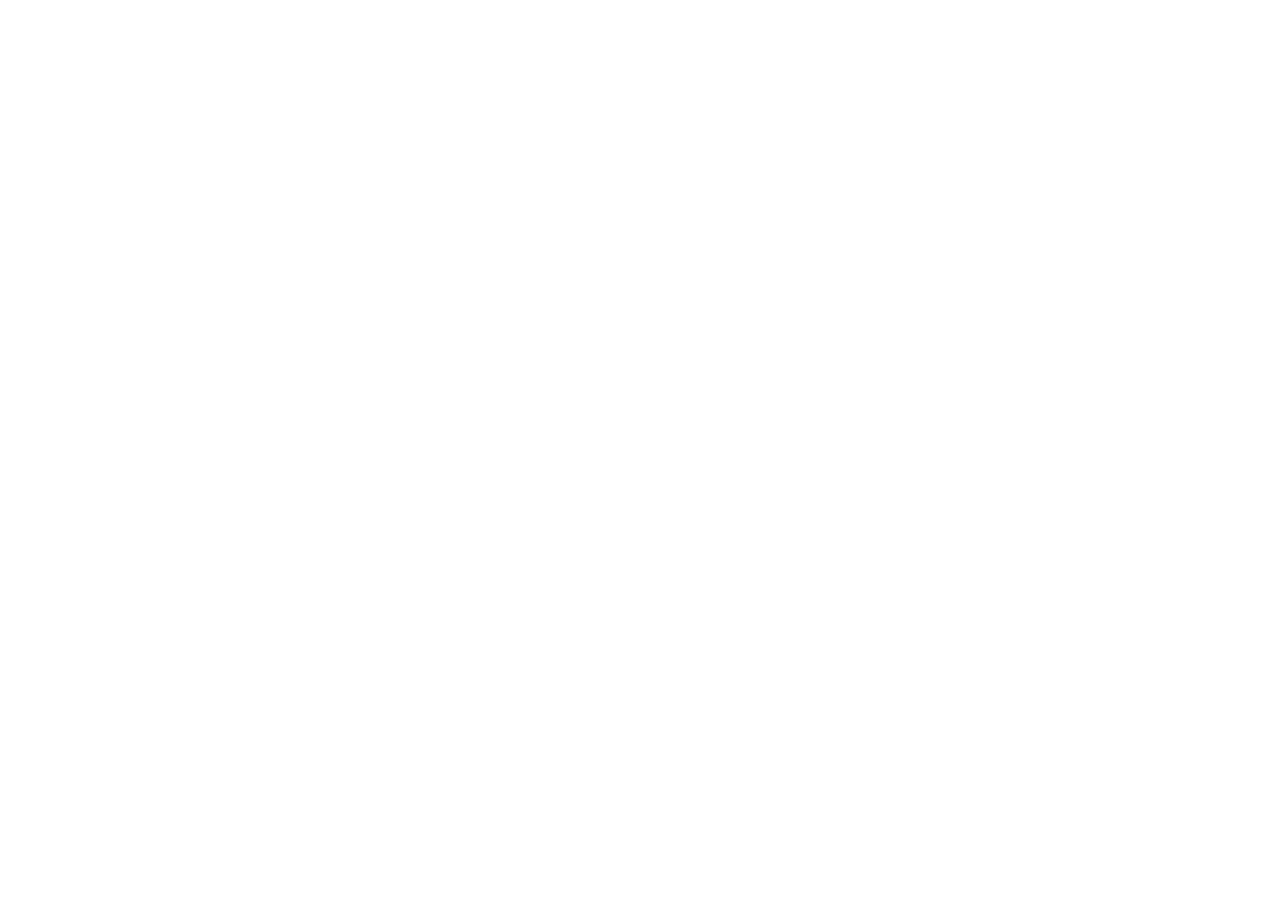
==== index.html @ 8ba488f6 "added favicon" ====
<!DOCTYPE html>
<html lang="en">
<head>
    <meta charset="utf-8" />
    <title>Champions League</title>
    <link rel="shortcut icon" type="image/jpg" href="Pictures/favicon.jpg"/>
</head>







</html>
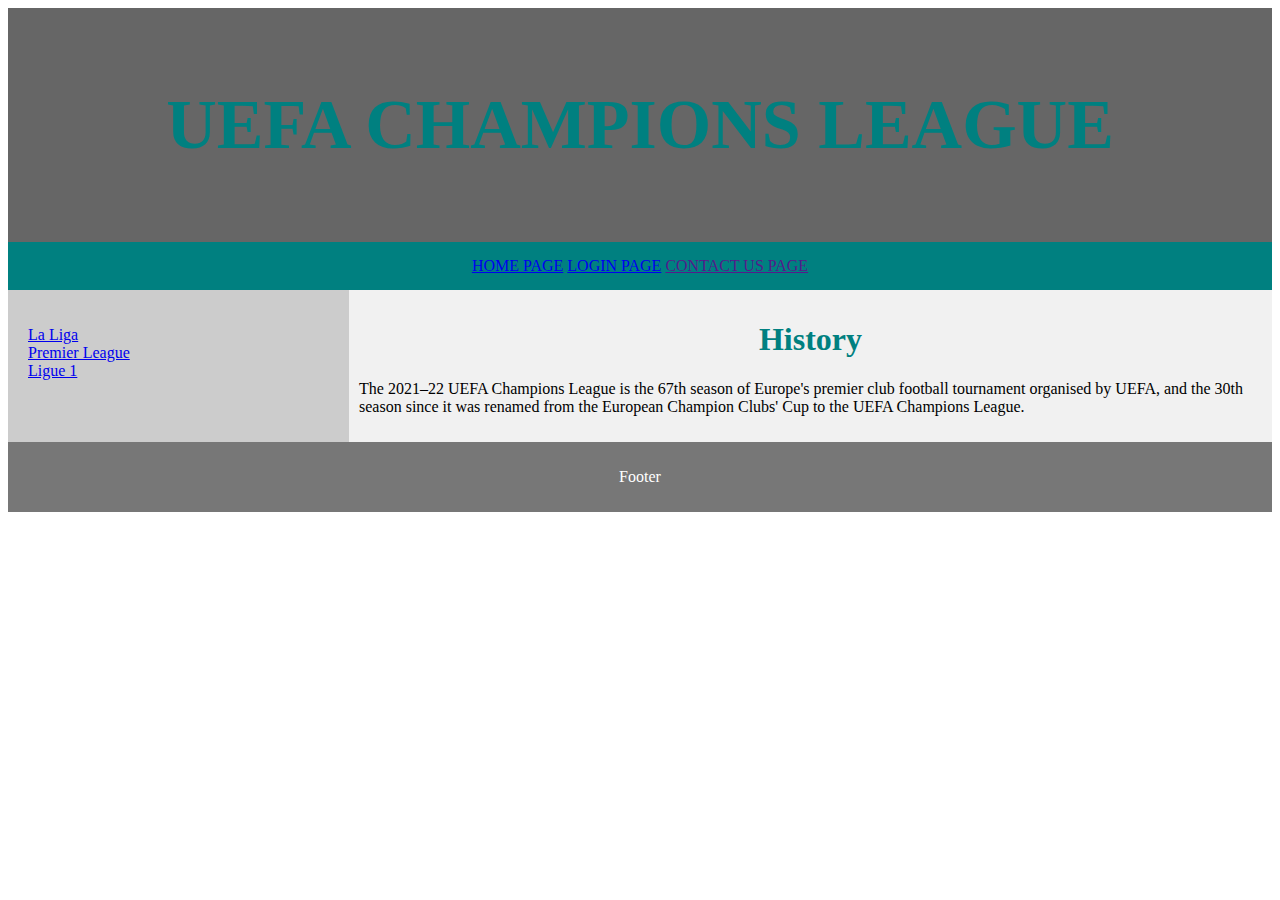
==== commit ad5fd20a: "updates to formaitng of pages" ====
--- a/index.html
+++ b/index.html
@@ -4,12 +4,45 @@
     <meta charset="utf-8" />
     <title>Champions League</title>
     <link rel="shortcut icon" type="image/jpg" href="Pictures/favicon.jpg"/>
+    <link rel="stylesheet" type="text/css" href="CSS/index.css"/> 
+    
 </head>
-
-
-
-
-
+<body>
+    
+    <header>
+        
+        <h1>UEFA CHAMPIONS LEAGUE</h1>
+        
+    </header>
+    <div id="links">
+    <a href="index.html">HOME PAGE</a>
+    <a href="HTML/LOGIN.html">LOGIN PAGE</a>
+    <a href="">CONTACT US PAGE</a>
+    </div>
+    
+    <section>
+        <nav>
+          <ul>
+            <li><a href="#">La Liga</a></li>
+            <li><a href="#">Premier League</a></li>
+            <li><a href="#">Ligue 1</a></li>
+          </ul>
+        </nav>
+        
+        <article>
+          <h1>History</h1>
+          <p>The 2021–22 UEFA Champions League is the 67th season of Europe's premier 
+              club football tournament organised by UEFA, and the 30th season since it was 
+              renamed from the European 
+              Champion Clubs' Cup to the UEFA Champions League.</p>
+        </article>
+      </section>
+      
+      <footer>
+        <p>Footer</p>
+      </footer>
+      
+      </body>
 
 
 </html>--- a/CSS/index.css
+++ b/CSS/index.css
@@ -0,0 +1,58 @@
+h1
+{text-align: center;
+    color: teal;
+
+
+}
+#links
+{text-align: center;
+background-color: teal;
+padding: 15px 0;}
+/* Style the header */
+header {
+    background-color: #666;
+    padding: 30px;
+    text-align: center;
+    font-size: 35px;
+    color: white;
+  }
+  
+  /* Container for flexboxes */
+  section {
+    display: -webkit-flex;
+    display: flex;
+  }
+  
+  /* Style the navigation menu */
+  nav {
+    -webkit-flex: 1;
+    -ms-flex: 1;
+    flex: 1;
+    background: #ccc;
+    padding: 20px;
+  }
+  
+  /* Style the list inside the menu */
+  nav ul {
+    list-style-type: none;
+    padding: 0;
+  }
+  
+  /* Style the content */
+  article {
+    -webkit-flex: 3;
+    -ms-flex: 3;
+    flex: 3;
+    background-color: #f1f1f1;
+    padding: 10px;
+  }
+  
+  /* Style the footer */
+  footer {
+    background-color: #777;
+    padding: 10px;
+    text-align: center;
+    color: white;
+  }
+  
+
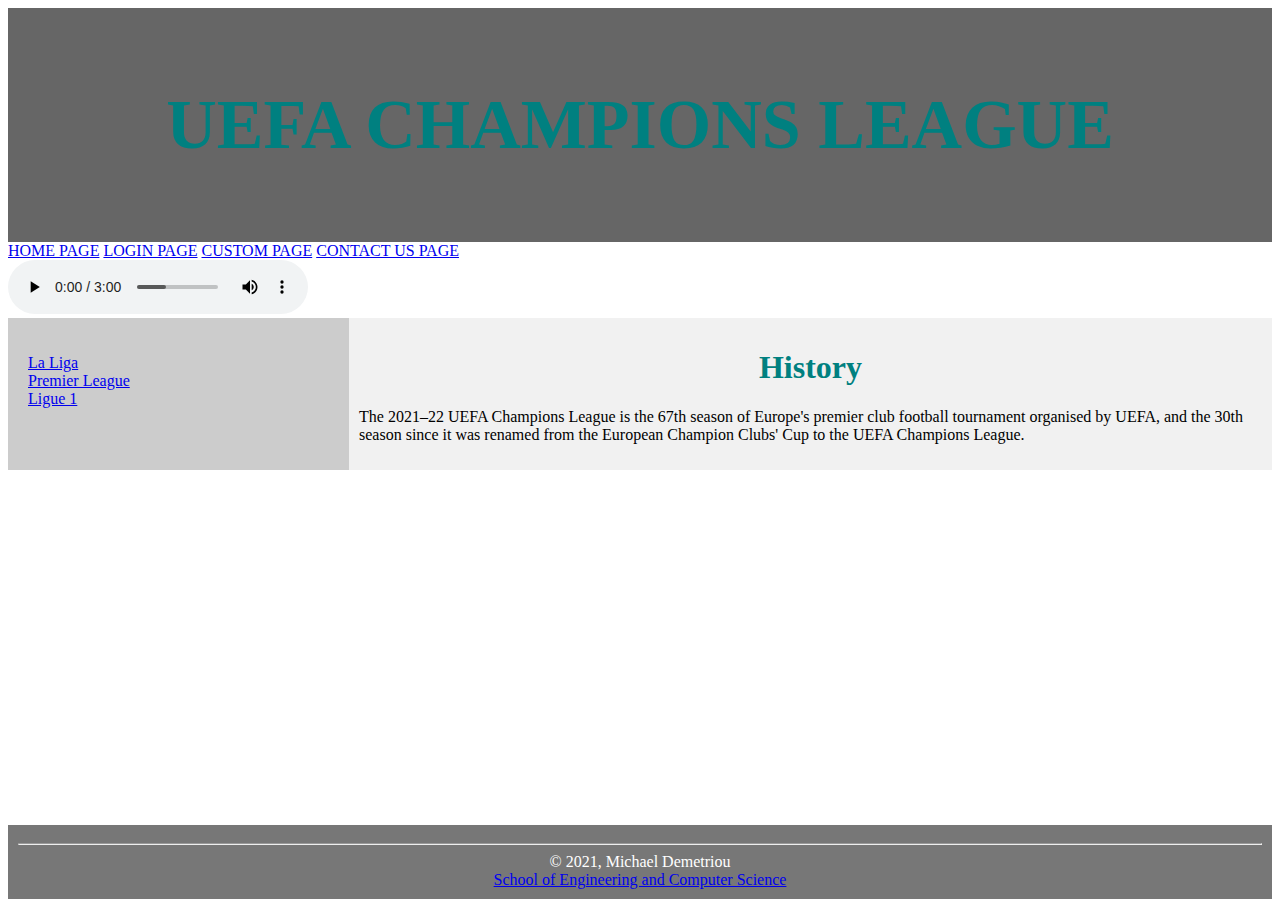
==== commit 06d791b0: "mass update of the rest of my files" ====
--- a/index.html
+++ b/index.html
@@ -5,7 +5,7 @@
     <title>Champions League</title>
     <link rel="shortcut icon" type="image/jpg" href="Pictures/favicon.jpg"/>
     <link rel="stylesheet" type="text/css" href="CSS/index.css"/> 
-    
+    <script src="JS/MYPAGE.js"></script>
 </head>
 <body>
     
@@ -14,19 +14,25 @@
         <h1>UEFA CHAMPIONS LEAGUE</h1>
         
     </header>
-    <div id="links">
-    <a href="index.html">HOME PAGE</a>
-    <a href="HTML/LOGIN.html">LOGIN PAGE</a>
-    <a href="">CONTACT US PAGE</a>
-    </div>
-    
+    <div class="topnav">
+      <a href="index.html">HOME PAGE</a>
+      <a href="HTML/LOGIN.html">LOGIN PAGE</a>
+      <a href="HTML/MYPAGE.html">CUSTOM PAGE</a>
+      <a href="HTML/CONTACT.html">CONTACT US PAGE</a>
+      
+  </div>
+    <audio controls autoplay loop>
+      <source src="Audio/The champions league song lyrics (128 kbps).mp3" type="audio/wav">
+      Your browser does not support the audio element.
+  </audio>
     <section>
         <nav>
           <ul>
-            <li><a href="#">La Liga</a></li>
-            <li><a href="#">Premier League</a></li>
-            <li><a href="#">Ligue 1</a></li>
+            <li><a href="https://www.laliga.com/en-GB">La Liga</a></li>
+            <li><a href="https://www.premierleague.com/">Premier League</a></li>
+            <li><a href="https://www.ligue1.com/">Ligue 1</a></li>
           </ul>
+        
         </nav>
         
         <article>
@@ -37,12 +43,17 @@
               Champion Clubs' Cup to the UEFA Champions League.</p>
         </article>
       </section>
-      
+      <br><br>
+      <iframe width="560" height="315" src="https://www.youtube.com/embed/nRfY_7uI5S8" title="YouTube video player" frameborder="0" allow="accelerometer; autoplay; clipboard-write; encrypted-media; gyroscope; picture-in-picture" allowfullscreen></iframe>
+      <iframe width="560" height="315" src="https://www.youtube.com/embed/qUDcgHodpWw" title="YouTube video player" frameborder="0" allow="accelerometer; autoplay; clipboard-write; encrypted-media; gyroscope; picture-in-picture" allowfullscreen></iframe>
+      </body>
+<br>
       <footer>
-        <p>Footer</p>
+    
+        <hr>
+        &copy; 2021, Michael Demetriou <br>
+        <a href="https://secs.oakland.edu">School of Engineering and Computer Science</a>
+        <div>
+
       </footer>
-      
-      </body>
-
-
 </html>